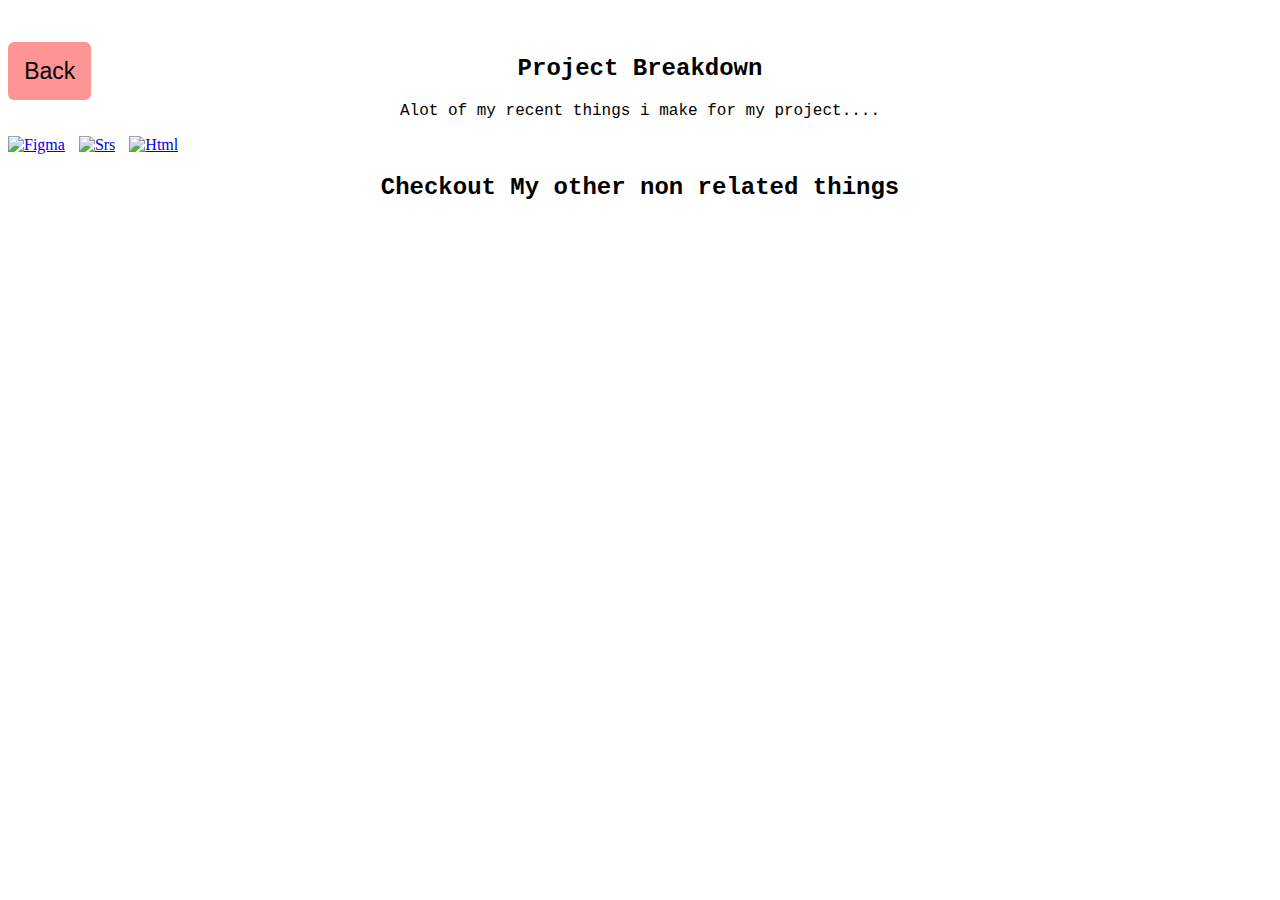
==== Portfolio/portfolio.html @ 19154c4d "Add files via upload" ====
<!DOCTYPE html>
<html lang="en">
<head>
	<meta charset="UTF-8">
	<meta name="viewport" content="width=device-width, initial-scale=1.0">
	<meta http-equiv="X-UA-Compatible" content="ie=edge">
	<title>Document</title>
	<link rel="stylesheet" href="portfolio.css">
</head>
<body>
	<a class="back" href="../home.html">Back</a>
	<div class="my_stuff">
		<h2>Project Breakdown</h2>
		<p>Alot of my recent things i make for my project....</p>
		<a href="project1.html"><img class="image" src="img/Capture.PNG" alt="Figma"></a>
		<a href="project2.html"><img class="image" src="img/srs.jpg" alt="Srs"></a>
		<a href="project3.html"><img class="image" src="img/Capture1.PNG" alt="Html"></a>
	</div>
	<h2>Checkout My other non related things</h2>
        <video class="video" autoplay muted loop id="backgroundvideo"><source src="video/Top 5 [Top Trending] Intros From Panzoid (Good Quality) 2021!!!.mp4"> My background mp4.</video>
</body>
</html>
---- Portfolio/portfolio.css ----
.video {
    right: 0;
    bottom: 0;
    z-index: -10;
    width: 50%;
  text-align: center;
}
.image{
    height: 370px;
    width: 430px;
    margin-right:10px;
}
h2{
    text-align: center;
    font-family: 'Courier New', Courier, monospace;
}
p{
    text-align: center;
    font-family: 'Courier New', Courier, monospace;
}
.back{
    position: relative;
    top: 50px;
    text-decoration: none;
    color: rgb(0, 0, 0);
    border-radius:6px;
    background-color: rgba(255, 62, 62, 0.557);
    padding: 1.28%;
    font-weight: lighter;
    font-size: 23px;
    font-family: 'Franklin Gothic Medium', 'Arial Narrow', Arial, sans-serif;
    transition: border-width 80ms linear 100ms;
}
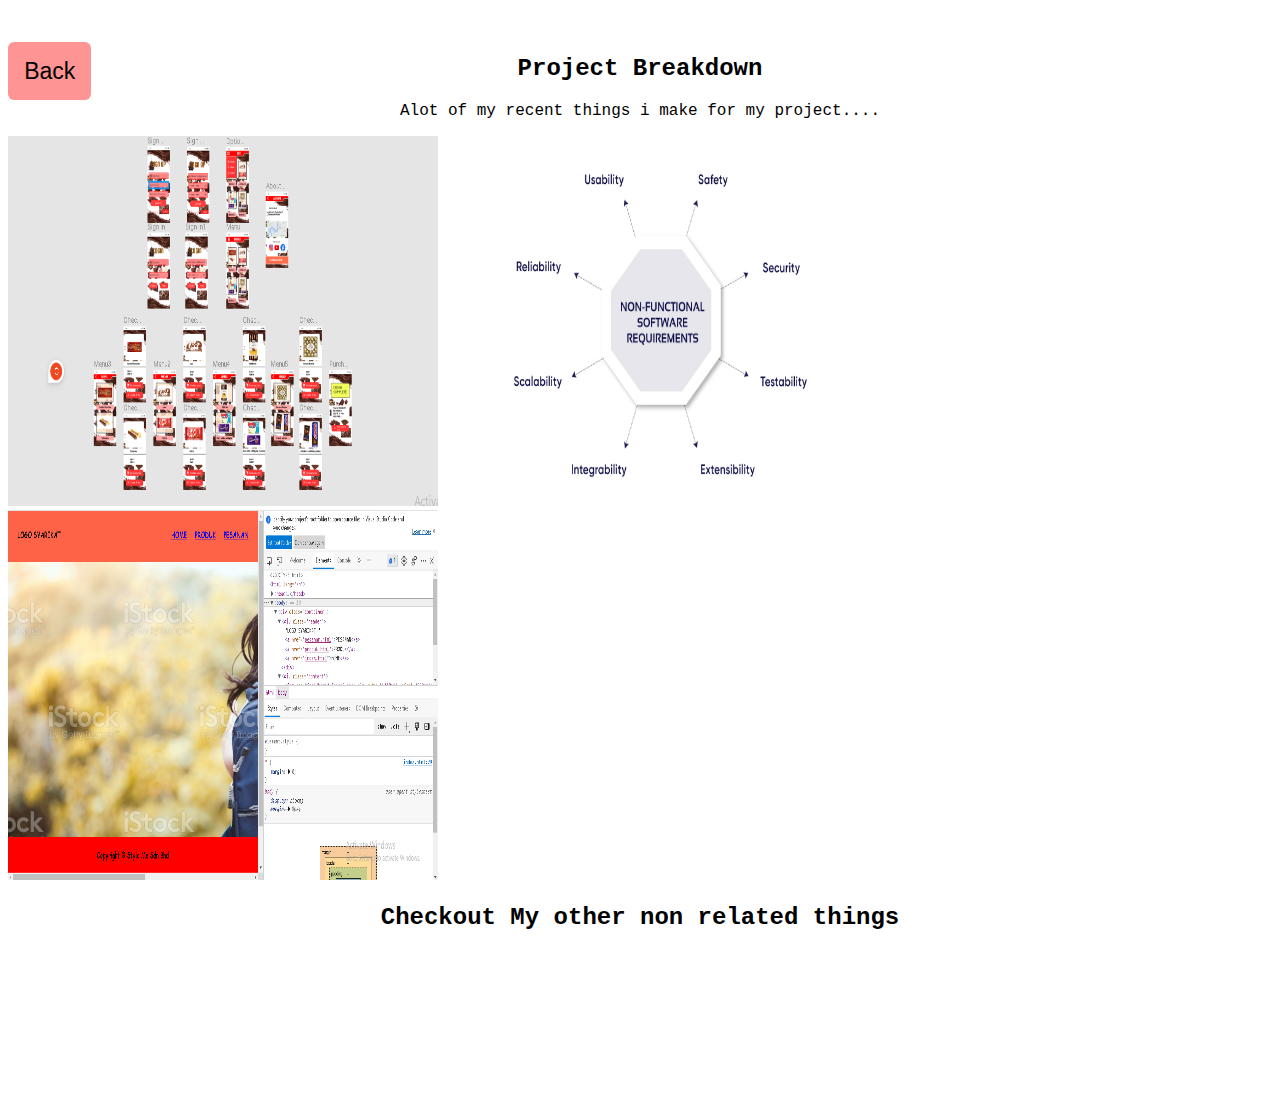
==== commit 2cce6451: "Add files via upload" ====
--- a/Portfolio/portfolio.html
+++ b/Portfolio/portfolio.html
@@ -12,11 +12,11 @@
 	<div class="my_stuff">
 		<h2>Project Breakdown</h2>
 		<p>Alot of my recent things i make for my project....</p>
-		<a href="project1.html"><img class="image" src="img/Capture.PNG" alt="Figma"></a>
-		<a href="project2.html"><img class="image" src="img/srs.jpg" alt="Srs"></a>
-		<a href="project3.html"><img class="image" src="img/Capture1.PNG" alt="Html"></a>
+		<a href="project1.html"><img class="image" src="../img/Capture.PNG" alt="Figma"></a>
+		<a href="project2.html"><img class="image" src="../img/srs.jpg" alt="Srs"></a>
+		<a href="project3.html"><img class="image" src="../img/Capture1.PNG" alt="Html"></a>
 	</div>
 	<h2>Checkout My other non related things</h2>
-        <video class="video" autoplay muted loop id="backgroundvideo"><source src="video/Top 5 [Top Trending] Intros From Panzoid (Good Quality) 2021!!!.mp4"> My background mp4.</video>
+        <video class="video" autoplay muted loop id="backgroundvideo"><source src="../video/Top 5 [Top Trending] Intros From Panzoid (Good Quality) 2021!!!.mp4"> My background mp4.</video>
 </body>
 </html>